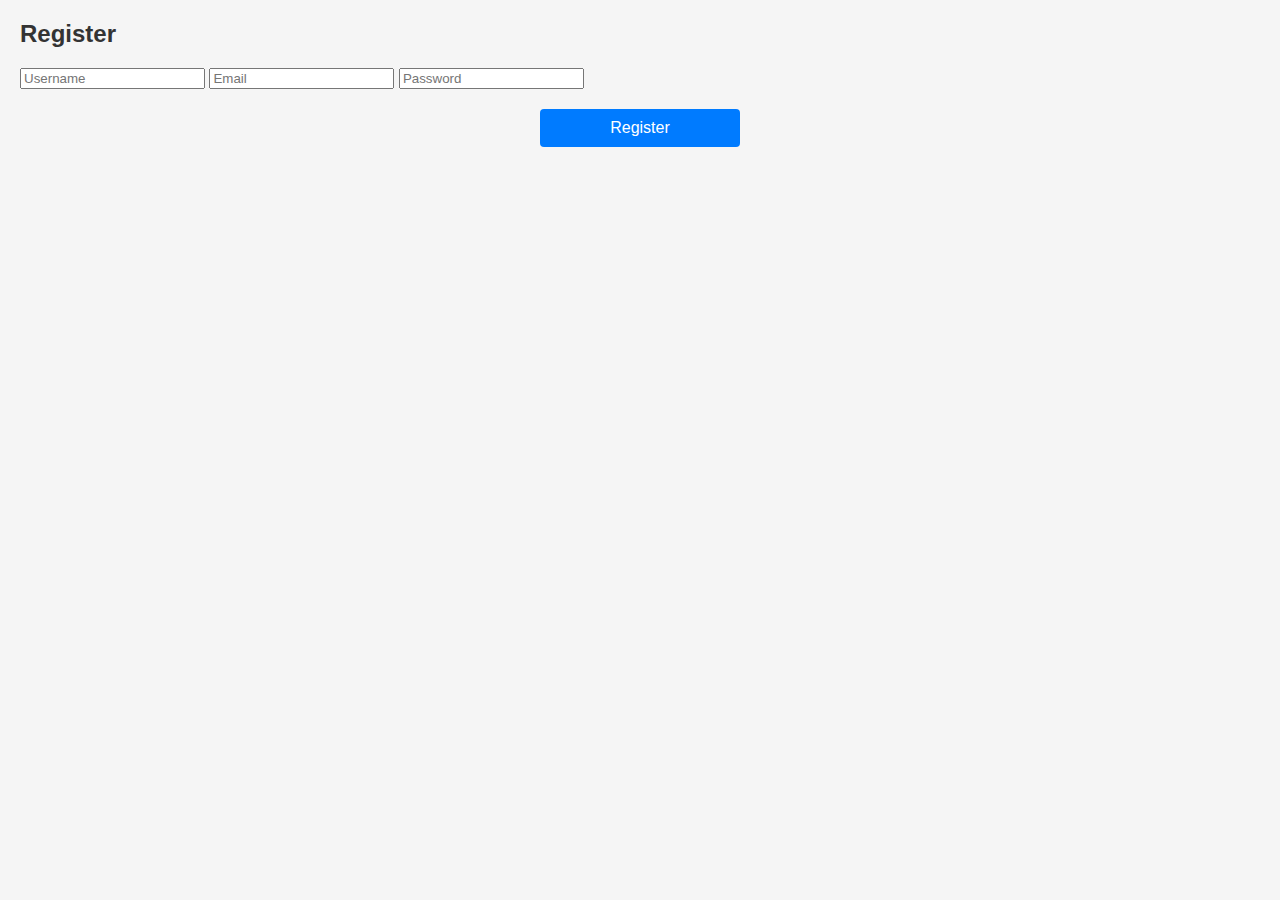
==== public/register.html @ f09d1243 "added frontend and logut" ====
<!DOCTYPE html>
<html lang="en">
<head>
    <meta charset="UTF-8">
    <title>Register - Snippet Sharing Service</title>
    <link rel="stylesheet" href="style.css">
</head>
<body>
    <!-- 会員登録フォーム -->
    <div id="register-form">
        <h2>Register</h2>
        <input type="text" id="register-username" placeholder="Username">
        <input type="email" id="register-email" placeholder="Email">
        <input type="password" id="register-password" placeholder="Password">
        <button onclick="register()">Register</button>
    </div>
    
    <script src="script.js"></script>
</body>
</html>
---- public/style.css ----
body {
    font-family: 'Segoe UI', Tahoma, Geneva, Verdana, sans-serif;
    margin: 20px;
    background-color: #f5f5f5;
    color: #333;
}

#editor, #languageSelector {
    width: 100%;
    max-width: 800px; /* エディタの最大幅を設定 */
    margin: 10px auto; /* 中央揃え */
    border-radius: 4px; /* 角丸 */
}

#editor {
    border: 1px solid #ccc;
    min-height: 200px; /* エディタの最小高さ */
}

button {
    background-color: #007bff;
    border: none;
    color: white;
    padding: 10px 20px;
    font-size: 16px;
    cursor: pointer;
    border-radius: 4px;
    display: block;
    width: 200px;
    margin: 20px auto; /* ボタンを中央揃え */
}

button:hover {
    background-color: #0056b3;
}

.snippet {
    background-color: white;
    border: 1px solid #ddd;
    padding: 15px;
    margin-bottom: 15px;
    border-radius: 4px;
    box-shadow: 0 2px 4px rgba(0,0,0,0.1); /* 影を追加 */
    width: 100%;
    max-width: 800px;
    margin: 10px auto; /* スニペットを中央揃え */
}

.snippet pre {
    white-space: pre-wrap; /* preタグ内のテキストを折り返し */
    word-wrap: break-word; /* 長い単語も折り返し */
}

/* フォームとエディタのラベル */
label {
    display: block;
    margin: 10px 0;
}

/* ドロップダウンリストのスタイル */
#languageSelector {
    padding: 10px;
    background-color: white;
    border: 1px solid #ccc;
    margin-bottom: 20px; /* 言語選択とエディタの間隔 */
}

/* スニペットのタイトル */
.snippet-title {
    font-weight: bold;
    margin-bottom: 5px;
}
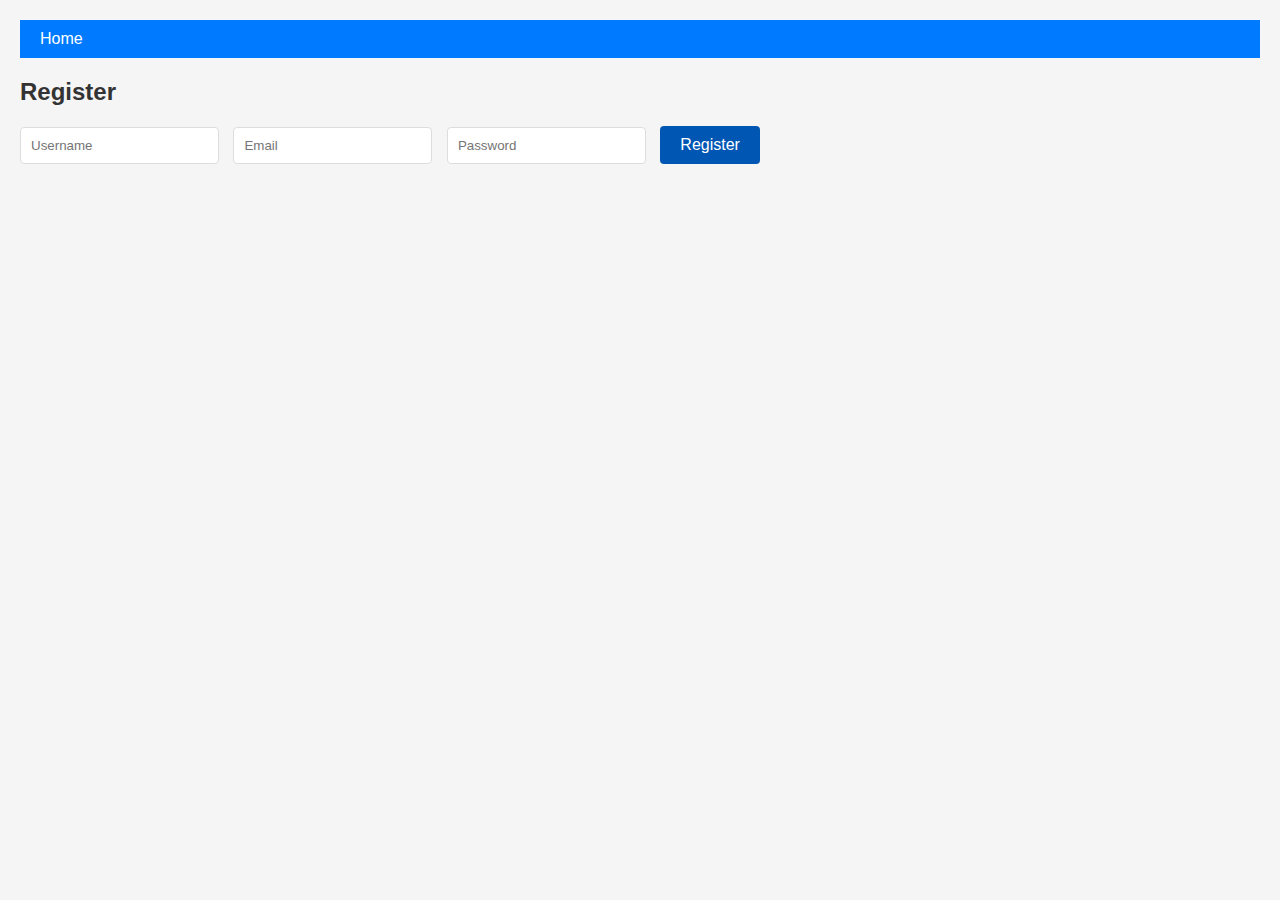
==== commit 049bd48a: "modified css" ====
--- a/public/register.html
+++ b/public/register.html
@@ -6,6 +6,9 @@
     <link rel="stylesheet" href="style.css">
 </head>
 <body>
+    <div id="header">
+        <a href="index.html">Home</a>
+    </div>
     <!-- 会員登録フォーム -->
     <div id="register-form">
         <h2>Register</h2>
--- a/public/style.css
+++ b/public/style.css
@@ -1,37 +1,67 @@
 body {
     font-family: 'Segoe UI', Tahoma, Geneva, Verdana, sans-serif;
-    margin: 20px;
+    margin: 0;
     background-color: #f5f5f5;
     color: #333;
+    padding: 20px;
 }
 
-#editor, #languageSelector {
-    width: 100%;
-    max-width: 800px; /* エディタの最大幅を設定 */
-    margin: 10px auto; /* 中央揃え */
-    border-radius: 4px; /* 角丸 */
+#header {
+    background-color: #007bff;
+    color: white;
+    padding: 10px 20px;
+    display: flex;
+    justify-content: space-between;
+    align-items: center;
 }
 
-#editor {
-    border: 1px solid #ccc;
-    min-height: 200px; /* エディタの最小高さ */
+#header a, #header button {
+    color: white;
+    text-decoration: none;
+    margin-right: 20px;
+}
+
+#header a:hover, #header button:hover {
+    text-decoration: underline;
+}
+
+#login-form-header, #auth-links {
+    display: flex;
+    align-items: center;
+}
+
+input[type="text"], input[type="password"], input[type="email"] {
+    padding: 10px;
+    margin-right: 10px;
+    border-radius: 4px;
+    border: 1px solid #ddd;
 }
 
 button {
-    background-color: #007bff;
+    background-color: #0056b3;
     border: none;
     color: white;
     padding: 10px 20px;
     font-size: 16px;
     cursor: pointer;
     border-radius: 4px;
-    display: block;
-    width: 200px;
-    margin: 20px auto; /* ボタンを中央揃え */
+    transition: background-color 0.3s;
 }
 
 button:hover {
-    background-color: #0056b3;
+    background-color: #004095;
+}
+
+#editor, #languageSelector {
+    width: 100%;
+    max-width: 800px;
+    margin: 20px auto;
+    border-radius: 4px;
+}
+
+#editor {
+    border: 1px solid #ccc;
+    min-height: 200px;
 }
 
 .snippet {
@@ -40,33 +70,31 @@
     padding: 15px;
     margin-bottom: 15px;
     border-radius: 4px;
-    box-shadow: 0 2px 4px rgba(0,0,0,0.1); /* 影を追加 */
+    box-shadow: 0 2px 4px rgba(0,0,0,0.1);
     width: 100%;
     max-width: 800px;
-    margin: 10px auto; /* スニペットを中央揃え */
+    margin: 10px auto;
 }
 
 .snippet pre {
-    white-space: pre-wrap; /* preタグ内のテキストを折り返し */
-    word-wrap: break-word; /* 長い単語も折り返し */
+    white-space: pre-wrap;
+    word-wrap: break-word;
 }
 
-/* フォームとエディタのラベル */
 label {
     display: block;
     margin: 10px 0;
 }
 
-/* ドロップダウンリストのスタイル */
 #languageSelector {
     padding: 10px;
     background-color: white;
     border: 1px solid #ccc;
-    margin-bottom: 20px; /* 言語選択とエディタの間隔 */
+    margin-bottom: 20px;
 }
 
-/* スニペットのタイトル */
 .snippet-title {
     font-weight: bold;
     margin-bottom: 5px;
 }
+
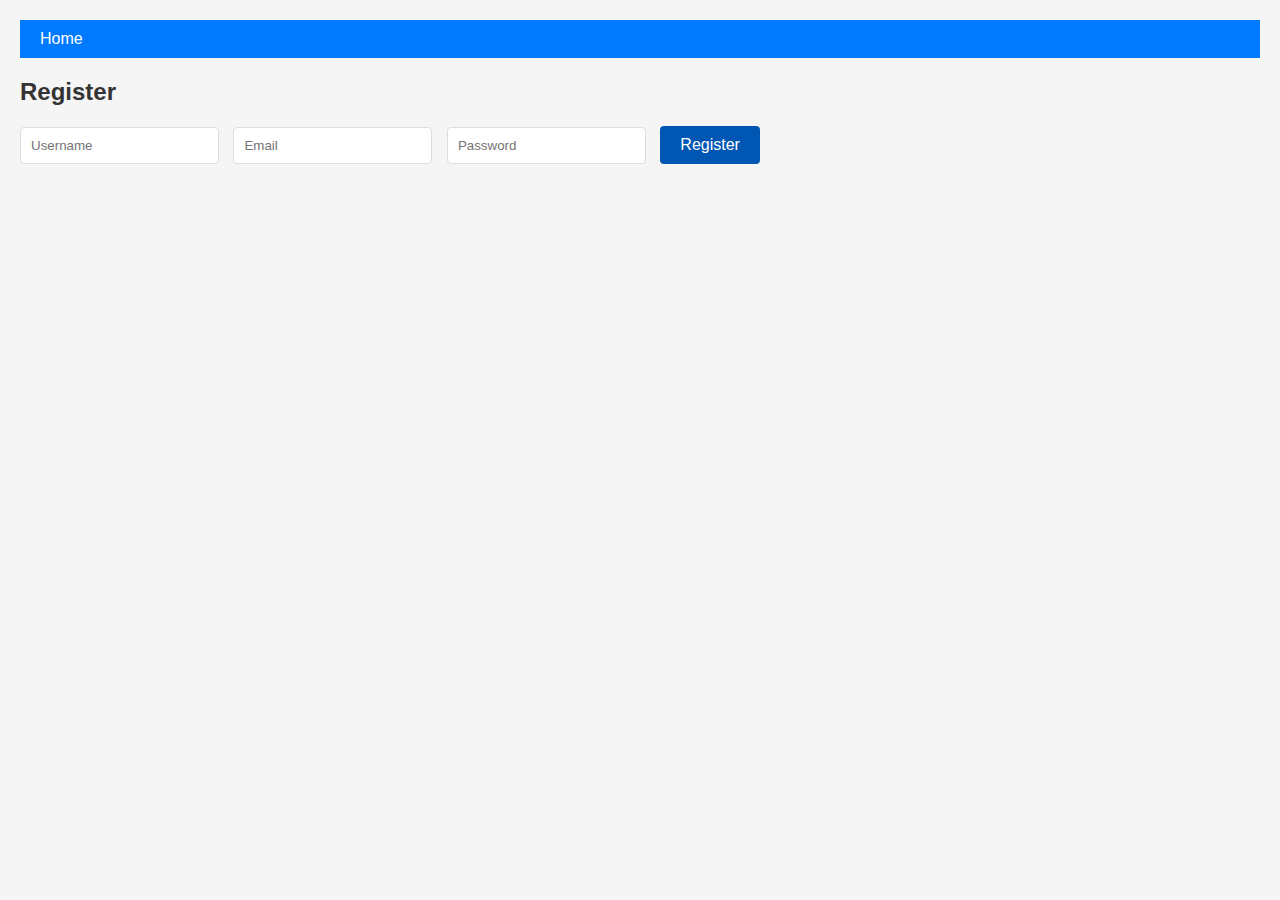
==== commit 75ed2869: "modified register" ====
--- a/public/register.html
+++ b/public/register.html
@@ -18,6 +18,6 @@
         <button onclick="register()">Register</button>
     </div>
     
-    <script src="script.js"></script>
+    <script src="register.js"></script>
 </body>
 </html>
